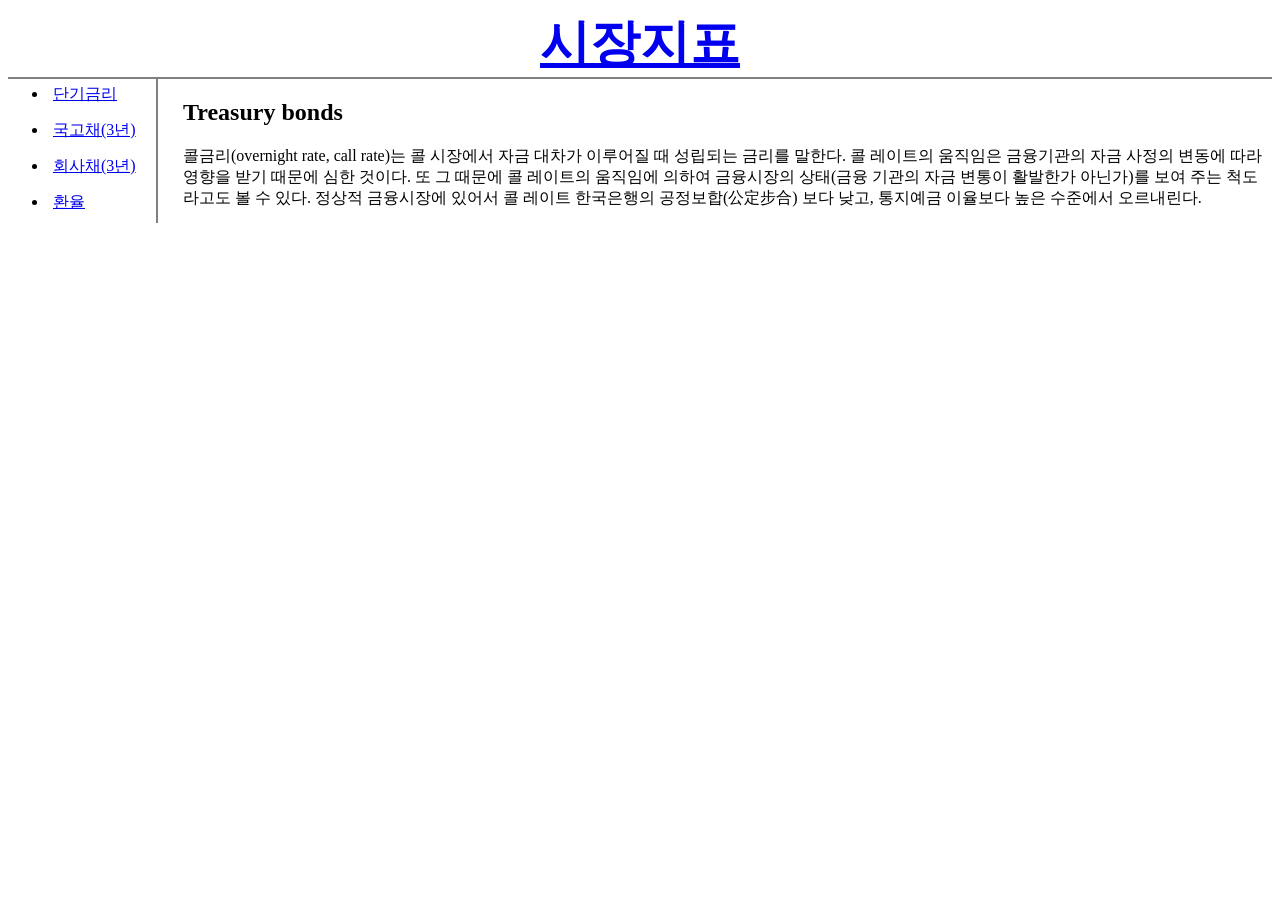
==== Treasury_bond.html @ 7f6a8d5d "Add files via upload" ====
<!DOCTYPE html>
<html>
  <head>
    <meta charset="utf-8">
    <style>
    h1{
      font-size: 50px;
      text-align: center;
      margin-top: 10px;
      margin-bottom: 0px;
      border-bottom: 2px solid gray;
    }

    #grid{
      display: grid;
      grid-template-columns: 150px 1fr;
    }
    #grid ul{
      border-right: 2px solid gray;
      margin-top : 0px
    }

    #grid li{
      padding :5px 0px 5px 5px;
      margin-bottom: 5px;
        }
    #article{
      padding-left : 25px;
    }

    </style>
    <title></title>
  </head>
  <body>
    <h1><a href="1.html">시장지표 </a></h1>
      <div id = "grid">
          <ul>
            <li><a href="call_Interest_rate.html">단기금리</a></li>
            <li><a href="Treasury_bond.html">국고채(3년)</a></li>
            <li><a href="Corporate_Bond.html">회사채(3년)</a></li>
            <li><a href="Exchange Rate.html">환율</a></li>
          </ul>
          <div id = "article">
            <h2>Treasury bonds</h2>
            <p>
              콜금리(overnight rate, call rate)는 콜 시장에서 자금 대차가 이루어질 때 성립되는 금리를 말한다.
              콜 레이트의 움직임은 금융기관의 자금 사정의 변동에 따라 영향을 받기 때문에 심한 것이다.
              또 그 때문에 콜 레이트의 움직임에 의하여 금융시장의 상태(금융 기관의 자금 변통이 활발한가 아닌가)를 보여 주는 척도라고도 볼 수 있다.
              정상적 금융시장에 있어서 콜 레이트 한국은행의 공정보합(公定步合) 보다 낮고, 통지예금 이율보다 높은 수준에서 오르내린다.
            </p>
          </div>
      </div>

    </body>
  </html>
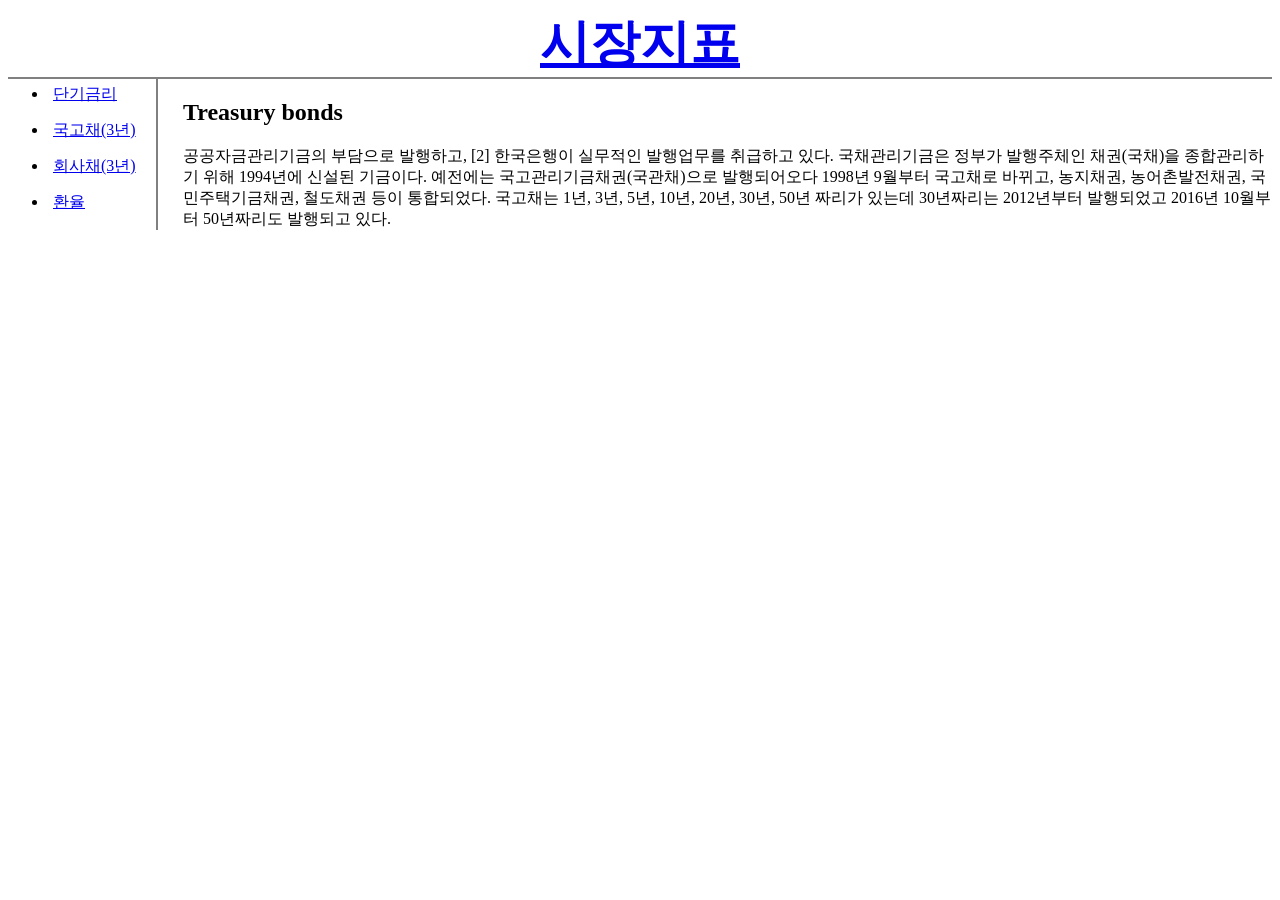
==== commit 146063e4: "Add files via upload" ====
--- a/Treasury_bond.html
+++ b/Treasury_bond.html
@@ -43,10 +43,13 @@
           <div id = "article">
             <h2>Treasury bonds</h2>
             <p>
-              콜금리(overnight rate, call rate)는 콜 시장에서 자금 대차가 이루어질 때 성립되는 금리를 말한다.
-              콜 레이트의 움직임은 금융기관의 자금 사정의 변동에 따라 영향을 받기 때문에 심한 것이다.
-              또 그 때문에 콜 레이트의 움직임에 의하여 금융시장의 상태(금융 기관의 자금 변통이 활발한가 아닌가)를 보여 주는 척도라고도 볼 수 있다.
-              정상적 금융시장에 있어서 콜 레이트 한국은행의 공정보합(公定步合) 보다 낮고, 통지예금 이율보다 높은 수준에서 오르내린다.
+              공공자금관리기금의 부담으로 발행하고,
+              [2] 한국은행이 실무적인 발행업무를 취급하고 있다.
+              국채관리기금은 정부가 발행주체인 채권(국채)을 종합관리하기 위해 1994년에 신설된 기금이다.
+              예전에는 국고관리기금채권(국관채)으로 발행되어오다 1998년 9월부터 국고채로 바뀌고,
+              농지채권, 농어촌발전채권, 국민주택기금채권, 철도채권 등이 통합되었다.
+
+              국고채는 1년, 3년, 5년, 10년, 20년, 30년, 50년 짜리가 있는데 30년짜리는 2012년부터 발행되었고 2016년 10월부터 50년짜리도 발행되고 있다.
             </p>
           </div>
       </div>
